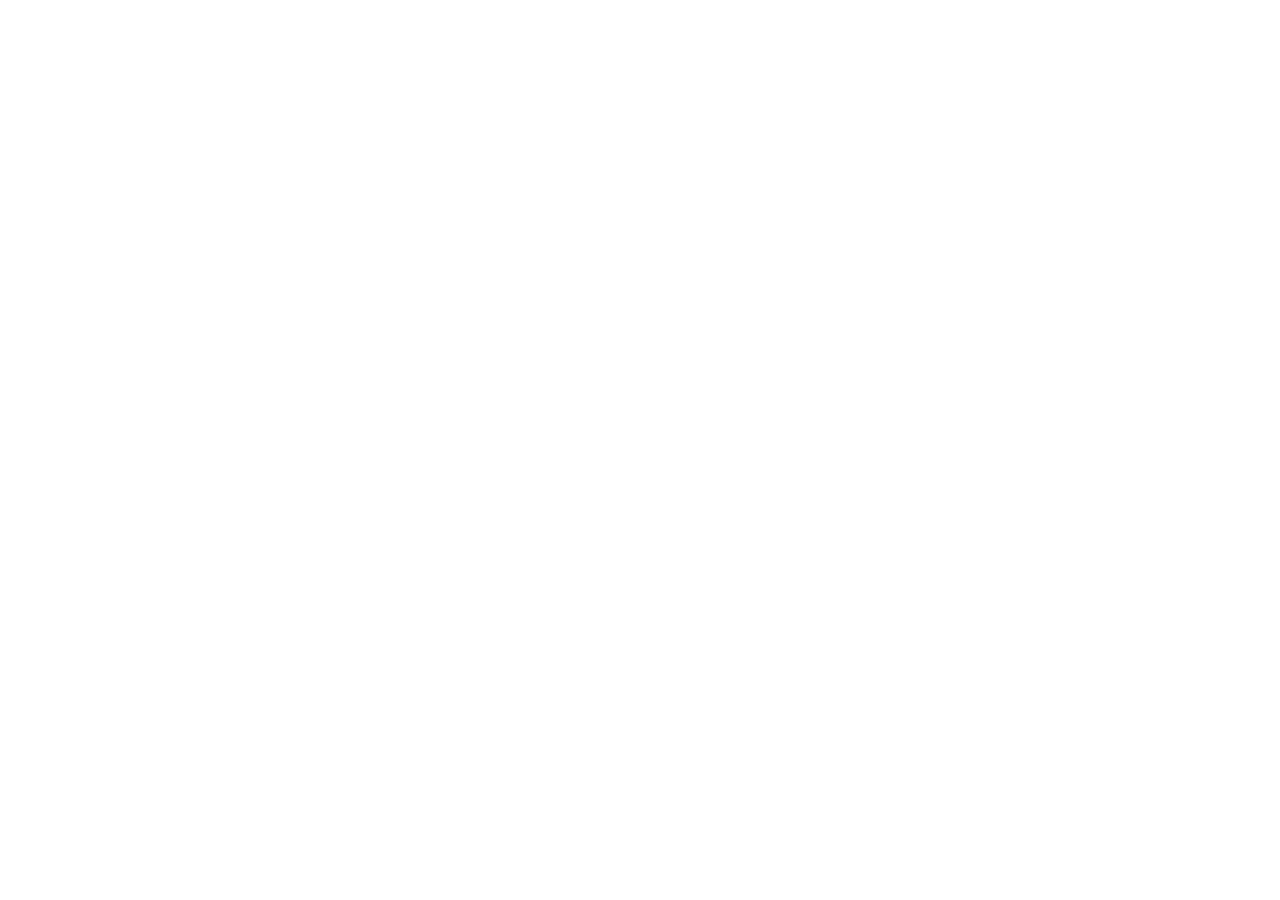
==== dashboard/index.html @ fe8c9833 "first dashboard draft" ====
<!DOCTYPE html>
<html lang="en">
<head>
    <meta charset="UTF-8">
    <meta name="viewport" content="width=device-width, initial-scale=1.0">
    <title>AtonStudio - Dashboard</title>
    	<!-- Main js entry -->
	<script type="text/javascript" src="../js/main.js"></script>
</head>
<body>
    
</body>
</html>
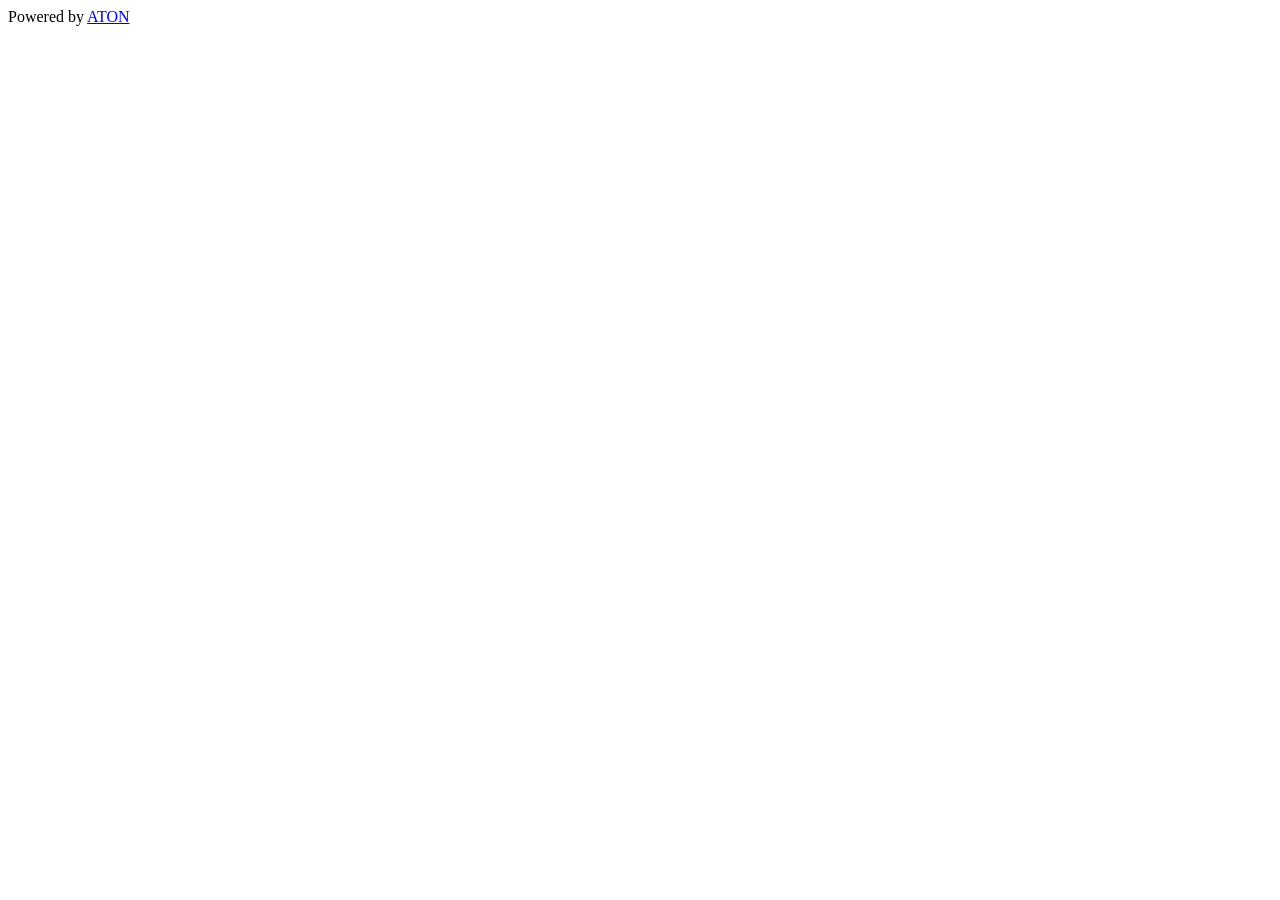
==== commit 5a89f737: "update UI bootstrap ui updates, refactoring, bug fixing" ====
--- a/dashboard/index.html
+++ b/dashboard/index.html
@@ -1,13 +1,74 @@
-<!DOCTYPE html>
+<!doctype html>
 <html lang="en">
+
 <head>
-    <meta charset="UTF-8">
-    <meta name="viewport" content="width=device-width, initial-scale=1.0">
-    <title>AtonStudio - Dashboard</title>
-    	<!-- Main js entry -->
-	<script type="text/javascript" src="../js/main.js"></script>
+    <meta charset="utf-8">
+    <meta name="viewport" content="width=device-width, initial-scale=1, maximum-scale=1, user-scalable=0" />
+    <meta name="apple-mobile-web-app-capable" content="yes">
+    <meta name="mobile-web-app-capable" content="yes">
+    <link rel="icon" href="appicon.png" sizes="512x512" type="image/png">
+
+    <!-- Add iOS meta tags and icons -->
+    <meta name="apple-mobile-web-app-capable" content="yes">
+    <meta name="apple-mobile-web-app-status-bar-style" content="black">
+    <meta name="apple-mobile-web-app-title" content="__APPTITLE__">
+    <link rel="apple-touch-icon" href="appicon.png">
+
+    <!-- OpenGraph tags -->
+    <meta property="og:title" content="__APPTITLE__" />
+    <meta property="og:description" content="__APPDESC__" />
+    <meta property="og:image" content="appicon.png" />
+	<meta property="og:image:secure_url" content="appicon.png" />
+	<meta property="og:image:type" content="image/png" />
+	<meta property="og:image:width" content="200" />
+	<meta property="og:image:height" content="200" />
+
+	<!-- PWA manifest -->
+	<link rel="manifest" href="../app.webmanifest">
+
+	<!-- Web-app ID -->
+	<meta name="aton:appid" content="app_template">
+
+	<meta name="title" content="__APPTITLE__">
+	<meta name="description" content="__APPDESC__">
+
+    <!-- Add meta theme-color -->
+    <meta name="theme-color" content="#000000" />
+
+    <title>atonstudio</title>
+    <!--ATON CSS--><link rel="stylesheet" type="text/css" href="/res/css/aton.css">
+
+    <!-- Vendors -->
+    <script type="text/javascript" src="/vendors/vendors.min.js"></script>
+    <script type="text/javascript" src="/dist/THREE.bundle.js"></script>
+    <script type="text/javascript" src="/dist/ATON.min.js"></script>
+
+	<!-- Main js entry -->
+	<script type="module" src="./main.js"></script>
+    <link rel="stylesheet" type="text/css" href="../atonstudio.css">
+
+    <!--CSS UI TOOLKIT-->
+    <link rel="stylesheet" type="text/css" href="../../uitoolkit/styles/style.css">
+
 </head>
-<body>
+
+<body oncontextmenu="return false;">
+
+    <!-- Top Toolbar 
+    <div id="idTopToolbar" class="atonToolbar atonToolbar-top-left"></div>-->
+
+	<!-- Bottom Toolbar 
+	<div id="idBottomToolbar" class="atonToolbar atonToolbar-bottom"></div>-->
+
+    <!-- Main Popup 
+    <div id="idPopup" class="atonPopupContainer" style="display:none;"></div>-->
+
+    <!-- Loader -->
+    <div id="idLoader" class="atonCenterLoader" style="display:none;"></div>
+
+    <!-- Powered by -->
+    <div id='idPoweredBy' class="atonToolbar atonToolbar-bottom poweredBy" >
+        Powered by <a href="https://osiris.itabc.cnr.it/aton/" target="_blank">ATON</a>
+    </div>
     
 </body>
-</html>
--- a/atonstudio.css
+++ b/atonstudio.css
@@ -0,0 +1,241 @@
+/*Dashboard
+===============================
+*/
+
+:root{
+    --top-bar-size: 60px;
+    --dash-side-menu-width: 15vw;
+    --dash-main-width: calc( 100vw -  var(--dash-side-menu-width));
+
+    --editor-inspector-width: 15vw;
+    --editor-panelMargin: var(--spacing-sm); /*???*/
+
+    --editor-leftSide-menu-width: 300px;
+    --editor-leftSide-menu-second-width: 400px;
+}
+
+/**/
+
+/*Main Container*/
+.dash_mainContainer{
+    overflow: hidden;
+    background-color: hotpink;
+    position: absolute;
+    top: 0;
+    left: 0;
+    margin: 0px;
+    width: 100vw;
+    height: 100vh;
+}
+
+/*topBar*/
+.dash_topBar{
+height: var(--top-bar-size);
+background-color: blue;
+}
+
+/*body*/
+.dash_body{
+    background-color: aquamarine;
+    height: calc(100vh - var(--top-bar-size) );
+    display: flex;
+}
+
+/*SideMenu*/
+.dash_sideMenu
+{
+    width: var(--dash-side-menu-width);
+    padding: var(--spacing-sm);
+    display: flex;
+    flex-direction: column;
+    gap: var(--spacing-sm);
+    overflow-y: hidden;
+}
+
+.WidgetMainPanel_Container
+{
+    display: flex;
+    flex-direction: column;
+   /* gap: var(--spacing-md);
+    padding: var(--spacing-sm);
+    border-radius: var( --border-radius-md);
+    width: 100%;
+    /*
+    background-color: var( --color-backgroundPanel);
+    color: var(--color-textPrimary);
+    */
+}
+
+.WidgetMainPanel_Container button
+{
+    /*
+    background-color: var(--color-white);
+    color: var(--color-textPrimary);*/
+}
+
+.fillContainer
+{
+   width: calc( 100% - var(--spacing-sm) )!important;
+   box-sizing: border-box; 
+}
+
+.WidgetMainPanel_Container button img{
+    background-color: var(--color-primary-dark);
+    padding: var(--spacing-sm);
+    border-radius: var( --border-radius-sm);
+   
+}
+
+.secondSideMenu{
+    position: absolute;
+    left: calc( 100% +  var(--spacing-sm) ) ; /* Places it directly to the right */
+    top: 0;      /* Aligns it to the top */
+    width: max-content;
+    max-width: var(--editor-leftSide-menu-second-width);
+
+    color: var(--bs-offcanvas-color);
+    background-color: var(--bs-offcanvas-bg);
+    background-clip: padding-box;
+    outline: 0;
+    transition: var(--bs-offcanvas-transition);
+}
+
+/*PageContainer*/
+.dash_mainPageContainer{
+    background-color: rgb(85, 85, 37);
+    width: var(--dash-main-width)
+}
+
+
+/*Page*/
+.dash_page{
+    background-color: brown;
+    display: flex;
+    flex-direction: column;
+    justify-content: space-between;
+    height: 100%;
+}
+
+.dash_pageHeader{
+    background-color: blueviolet;
+    padding: var(--spacing-md);
+    text-align: center;
+}
+
+.dash_pageBody{
+    background-color: darksalmon;
+    padding: var(--spacing-md);
+    flex-grow: 1;
+    overflow-y:auto;
+}
+
+.dash_pageFooter{
+    background-color:darkgoldenrod;
+    padding: var(--spacing-md);
+}
+
+/*Dash list*/
+
+.dash_listContainer{
+    background-color:peru;
+}
+
+.dash_listContainer .listItem_container{
+    margin: var(--spacing-sm);
+    margin-left:0px;
+    margin-right:0px;
+}
+
+
+/*3D Editor*/
+.editorContainer_dash_topBar{
+    position:absolute;
+    top: 0px;
+    width: 100%;
+}
+
+/*OLD*/
+.editorContainer_dash_sideMenu{
+    top: calc( var(--top-bar-size) + var(--editor-panelMargin));
+    position:absolute;
+    left: var(--editor-panelMargin);
+    width: var(--dash-side-menu-width);
+}
+
+
+.editorContainer_inspector{
+    top: calc( var(--top-bar-size) + var(--editor-panelMargin));
+    position:absolute;
+    right: var(--editor-panelMargin);
+}
+
+
+.editor_inspector 
+{
+    /*
+    width: var(--dash-side-menu-width);
+    padding: var(--spacing-sm);
+    display: flex;
+    flex-direction: column;
+    gap: var(--spacing-sm);
+    overflow-y: hidden;
+    */
+}
+
+
+.editor_inspector button
+{
+/*    width: 100%!important;*/
+}
+
+.editor_inspector input[type="number"]
+{
+   border-color:transparent;
+   height: auto;
+   color: black;
+}
+
+
+fieldset{
+    /*
+    border: none;
+    background-color: var(--color-gray-light);
+    border-radius: var( --border-radius-md);
+    padding: var(--spacing-sm); 
+    */
+}
+  
+
+legend{
+    /*
+padding-left: var(--spacing-sm);
+padding-right: var(--spacing-sm);
+margin-top: 0.3rem;
+*/
+}
+
+
+.editorContainer_centerToolbox{
+    position: absolute;
+    top: var(--top-bar-size);
+    left: 50%;
+    transform: translate(-50%,0%);
+}
+
+
+/*Bootstrap custom styles*/
+/**********************************************/
+
+.custom-offcanvas-start{
+    margin-top: calc( var(--top-bar-size) + var(--spacing-sm) );
+    margin-left: var(--spacing-sm);
+    max-width: var( --editor-leftSide-menu-width )!important;
+    height: min-content;
+}
+
+.custom-offcanvas-end{
+    margin-top: calc( var(--top-bar-size) + var(--spacing-sm) );
+    margin-right: var(--spacing-sm);
+    max-width: var( --editor-leftSide-menu-width )!important;
+    height: min-content;
+}
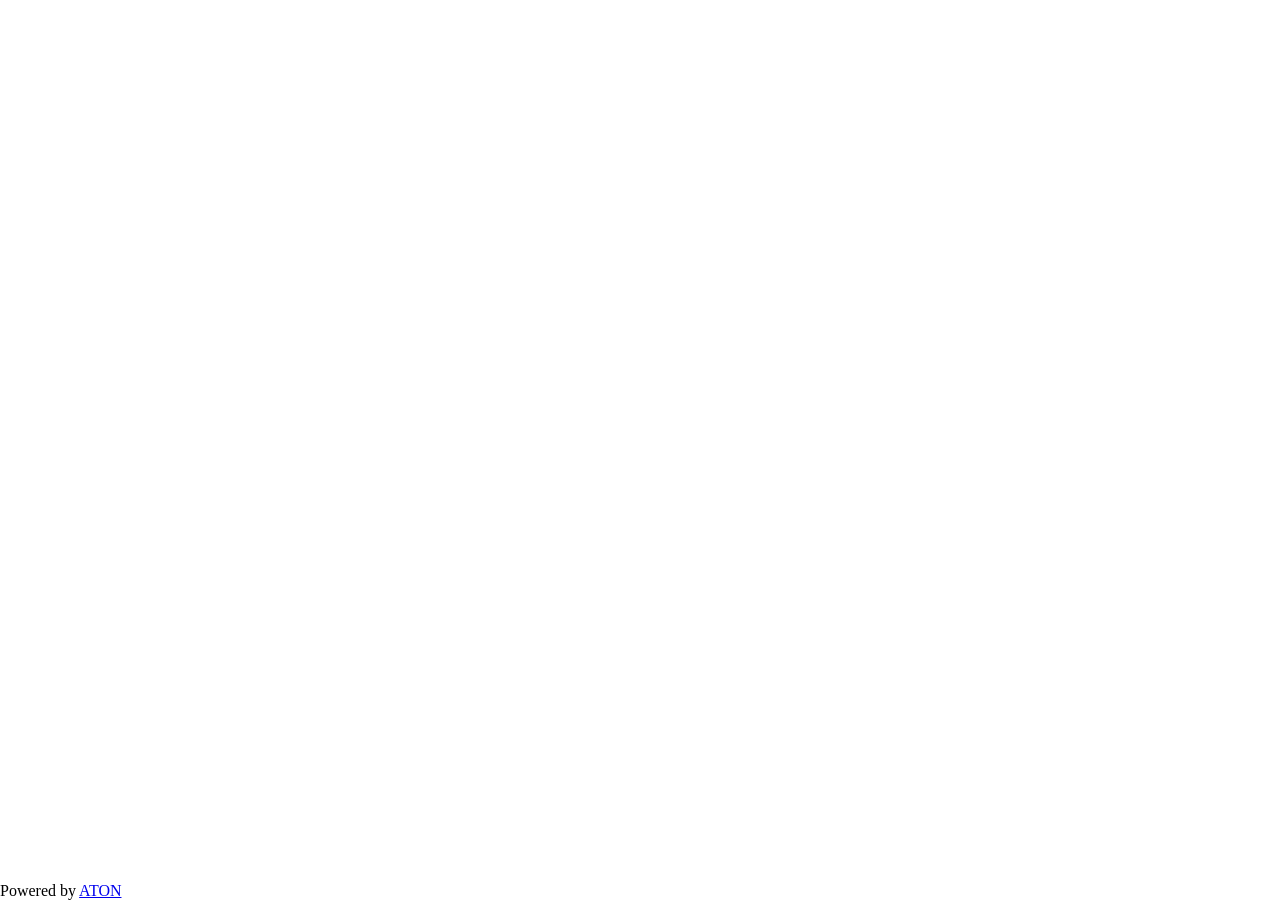
==== commit aa1ba4c4: "Embed the UI toolkit in AtonStudio AtonStudio no longer loads anything from wapps/uitoolkit: the too" ====
--- a/dashboard/index.html
+++ b/dashboard/index.html
@@ -27,7 +27,7 @@
 	<link rel="manifest" href="../app.webmanifest">
 
 	<!-- Web-app ID -->
-	<meta name="aton:appid" content="app_template">
+	<meta name="aton:appid" content="atonStudio">
 
 	<meta name="title" content="__APPTITLE__">
 	<meta name="description" content="__APPDESC__">
@@ -36,19 +36,23 @@
     <meta name="theme-color" content="#000000" />
 
     <title>atonstudio</title>
-    <!--ATON CSS--><link rel="stylesheet" type="text/css" href="/res/css/aton.css">
+    
+    <link rel="stylesheet" type="text/css" href="/vendors/bootstrap/css/bootstrap.min.css">
+    <!--ATON CSS <link rel="stylesheet" type="text/css" href="/res/css/aton.css">-->
+    
+    <link rel="stylesheet" type="text/css" href="/res/css/main.css">
+    
+    <link rel="stylesheet" type="text/css" href="../atonstudio.css">
+    <link rel="stylesheet" type="text/css" href="../src/css/uitoolkit.css">
 
-    <!-- Vendors -->
     <script type="text/javascript" src="/vendors/vendors.min.js"></script>
+    <script type="text/javascript" src="/vendors/bootstrap/js/bootstrap.bundle.min.js"></script>
+
     <script type="text/javascript" src="/dist/THREE.bundle.js"></script>
     <script type="text/javascript" src="/dist/ATON.min.js"></script>
 
 	<!-- Main js entry -->
 	<script type="module" src="./main.js"></script>
-    <link rel="stylesheet" type="text/css" href="../atonstudio.css">
-
-    <!--CSS UI TOOLKIT-->
-    <link rel="stylesheet" type="text/css" href="../../uitoolkit/styles/style.css">
 
 </head>
 
--- a/atonstudio.css
+++ b/atonstudio.css
@@ -2,61 +2,86 @@
 ===============================
 */
 
-:root{
-    --top-bar-size: 60px;
-    --dash-side-menu-width: 15vw;
-    --dash-main-width: calc( 100vw -  var(--dash-side-menu-width));
-
-    --editor-inspector-width: 15vw;
-    --editor-panelMargin: var(--spacing-sm); /*???*/
-
-    --editor-leftSide-menu-width: 300px;
-    --editor-leftSide-menu-second-width: 400px;
+:root {
+  --top-bar-size: 60px;
+  --dash-side-menu-width: 15vw;
+  --dash-main-width: calc(100vw - var(--dash-side-menu-width));
+
+  --editor-inspector-width: 15vw;
+  --editor-panelMargin: var(--spacing-sm); /*???*/
+
+  --editor-leftSide-menu-width: 300px;
+  --editor-leftSide-menu-second-width: 400px;
 }
 
 /**/
 
+.dark_bg {
+  background-color: rgba(var(--bs-body-bg-rgb), 0.9) !important;
+
+  -webkit-backdrop-filter: blur(var(--aton-blur-radius));
+  backdrop-filter: blur(var(--aton-blur-radius));
+}
+
+
+#IDeditor_gizmoToolbox button{
+  justify-content: center;
+}
+
+/*SITEM*/
+.customModal {
+  height: 730px;
+}
+
 /*Main Container*/
-.dash_mainContainer{
-    overflow: hidden;
-    background-color: hotpink;
-    position: absolute;
-    top: 0;
-    left: 0;
-    margin: 0px;
-    width: 100vw;
-    height: 100vh;
+.dash_mainContainer {
+  overflow: hidden;
+  /*background-color: hotpink;*/
+  position: absolute;
+  top: 0;
+  left: 0;
+  margin: 0px;
+  width: 100vw;
+  height: 100vh;
 }
 
 /*topBar*/
-.dash_topBar{
-height: var(--top-bar-size);
-background-color: blue;
+.dash_topBar {
+  height: var(--top-bar-size);
+  background: #2c2c2c;
+  border-right-style: solid;
+}
+
+.dash_topNavTitle {
+  /*Temporary style for top nav title*/
+
+  padding: 15px;
 }
 
 /*body*/
-.dash_body{
-    background-color: aquamarine;
-    height: calc(100vh - var(--top-bar-size) );
-    display: flex;
+.dash_body {
+  /* background-color: aquamarine;*/
+  height: calc(100vh - var(--top-bar-size));
+  display: flex;
 }
 
 /*SideMenu*/
-.dash_sideMenu
-{
-    width: var(--dash-side-menu-width);
-    padding: var(--spacing-sm);
-    display: flex;
-    flex-direction: column;
-    gap: var(--spacing-sm);
-    overflow-y: hidden;
-}
-
-.WidgetMainPanel_Container
-{
-    display: flex;
-    flex-direction: column;
-   /* gap: var(--spacing-md);
+.dash_sideMenu {
+  width: var(--dash-side-menu-width);
+  padding: var(--spacing-sm);
+  display: flex;
+  flex-direction: column;
+  gap: var(--spacing-sm);
+  overflow-y: hidden;
+
+  background: #2c2c2c;
+  border-right-style: solid;
+}
+
+.WidgetMainPanel_Container {
+  display: flex;
+  flex-direction: column;
+  /* gap: var(--spacing-md);
     padding: var(--spacing-sm);
     border-radius: var( --border-radius-md);
     width: 100%;
@@ -66,113 +91,134 @@
     */
 }
 
-.WidgetMainPanel_Container button
-{
-    /*
+.WidgetMainPanel_Container button {
+  /*
     background-color: var(--color-white);
     color: var(--color-textPrimary);*/
 }
 
-.fillContainer
-{
-   width: calc( 100% - var(--spacing-sm) )!important;
-   box-sizing: border-box; 
-}
-
-.WidgetMainPanel_Container button img{
+.fillContainer {
+  /*   width: calc( 100% - var(--spacing-sm) )!important;
+   width:100%!important;*/
+  width: auto !important;
+  box-sizing: border-box;
+}
+
+.WidgetMainPanel_Container button img {
+  /*
     background-color: var(--color-primary-dark);
     padding: var(--spacing-sm);
     border-radius: var( --border-radius-sm);
-   
-}
-
-.secondSideMenu{
-    position: absolute;
-    left: calc( 100% +  var(--spacing-sm) ) ; /* Places it directly to the right */
-    top: 0;      /* Aligns it to the top */
-    width: max-content;
-    max-width: var(--editor-leftSide-menu-second-width);
-
-    color: var(--bs-offcanvas-color);
-    background-color: var(--bs-offcanvas-bg);
-    background-clip: padding-box;
-    outline: 0;
-    transition: var(--bs-offcanvas-transition);
+    */
+}
+
+.secondSideMenu {
+  position: absolute;
+  left: calc(100% + var(--spacing-sm)); /* Places it directly to the right */
+  top: 0; /* Aligns it to the top */
+  width: max-content;
+  max-width: var(--editor-leftSide-menu-second-width);
+
+  color: var(--bs-offcanvas-color);
+  /*    background-color: var(--bs-offcanvas-bg);*/
+  background-clip: padding-box;
+  outline: 0;
+  transition: var(--bs-offcanvas-transition);
 }
 
 /*PageContainer*/
-.dash_mainPageContainer{
-    background-color: rgb(85, 85, 37);
-    width: var(--dash-main-width)
-}
-
+.dash_mainPageContainer {
+  /*background-color: rgb(85, 85, 37);*/
+  width: var(--dash-main-width);
+}
 
 /*Page*/
-.dash_page{
-    background-color: brown;
-    display: flex;
-    flex-direction: column;
-    justify-content: space-between;
-    height: 100%;
-}
-
-.dash_pageHeader{
-    background-color: blueviolet;
-    padding: var(--spacing-md);
-    text-align: center;
-}
-
-.dash_pageBody{
-    background-color: darksalmon;
-    padding: var(--spacing-md);
-    flex-grow: 1;
-    overflow-y:auto;
-}
-
-.dash_pageFooter{
-    background-color:darkgoldenrod;
-    padding: var(--spacing-md);
+.dash_page {
+  /*background-color: brown;*/
+  display: flex;
+  flex-direction: column;
+  justify-content: space-between;
+  height: 100%;
+}
+
+.dash_pageHeader {
+  /* background-color: blueviolet;*/
+  padding: var(--spacing-md);
+  text-align: center;
+}
+
+.dash_pageBody {
+  /* background-color: darksalmon;*/
+  padding: var(--spacing-md);
+  flex-grow: 1;
+  overflow-y: auto;
+}
+
+.dash_pageFooter {
+  /* background-color:darkgoldenrod;*/
+  padding: var(--spacing-md);
 }
 
 /*Dash list*/
 
-.dash_listContainer{
-    background-color:peru;
-}
-
-.dash_listContainer .listItem_container{
-    margin: var(--spacing-sm);
-    margin-left:0px;
-    margin-right:0px;
-}
-
-
-/*3D Editor*/
-.editorContainer_dash_topBar{
-    position:absolute;
-    top: 0px;
-    width: 100%;
+.dash_listContainer {
+  /*background-color:peru;*/
+}
+
+.dash_listContainer .listItem_container {
+  margin: var(--spacing-sm);
+  margin-left: 0px;
+  margin-right: 0px;
+}
+
+/*3D Editor
+////////////////////////////////////////////////////////////////////////////////////////////////*/
+
+.currentlyActive_ItemBtn {
+  background-color: rgb(255, 255, 255);
+  color: black;
+}
+
+.Inspector_activeBtn {
+  background-color: rgb(255, 255, 255);
+  color: black;
+}
+
+.editorContainer_dash_topBar {
+  position: absolute;
+  top: 0px;
+  width: 100%;
+}
+
+/*SideMenu Btn*/
+.toggleBtnOffCanvas {
+  background-color: var(--bs-body-bg);
+  top: calc(var(--top-bar-size) + var(--editor-panelMargin));
+  left: var(--editor-panelMargin);
+}
+
+.toggleBtnOffCanvas img {
+  width: 30px;
+  height: 30px;
+  margin: 0px;
 }
 
 /*OLD*/
-.editorContainer_dash_sideMenu{
-    top: calc( var(--top-bar-size) + var(--editor-panelMargin));
-    position:absolute;
-    left: var(--editor-panelMargin);
-    width: var(--dash-side-menu-width);
-}
-
-
-.editorContainer_inspector{
-    top: calc( var(--top-bar-size) + var(--editor-panelMargin));
-    position:absolute;
-    right: var(--editor-panelMargin);
-}
-
-
-.editor_inspector 
-{
-    /*
+.editorContainer_dash_sideMenu {
+  top: calc(var(--top-bar-size) + var(--editor-panelMargin));
+  position: absolute;
+  left: var(--editor-panelMargin);
+  width: var(--dash-side-menu-width);
+}
+
+.editorContainer_inspector {
+  top: calc(var(--top-bar-size) + var(--editor-panelMargin));
+  position: absolute;
+  right: var(--editor-panelMargin);
+}
+
+.editor_inspector {
+  /*
     width: var(--dash-side-menu-width);
     padding: var(--spacing-sm);
     display: flex;
@@ -182,60 +228,132 @@
     */
 }
 
-
-.editor_inspector button
-{
-/*    width: 100%!important;*/
-}
-
-.editor_inspector input[type="number"]
-{
-   border-color:transparent;
-   height: auto;
-   color: black;
-}
-
-
-fieldset{
-    /*
+.editor_inspector button {
+  /*    width: 100%!important;*/
+}
+
+.editor_inspector input /*[type="number"]*/ {
+  /*border-color:transparent;*/
+  height: auto;
+  /*color: black;*/
+}
+
+.inspector_Block {
+  border-bottom: #7d7d7d;
+  border-bottom-width: 1px;
+  border-bottom-style: solid;
+  margin-bottom: 12px;
+}
+
+fieldset {
+  /*
     border: none;
     background-color: var(--color-gray-light);
     border-radius: var( --border-radius-md);
     padding: var(--spacing-sm); 
     */
 }
-  
-
-legend{
-    /*
+
+legend {
+  /*
 padding-left: var(--spacing-sm);
 padding-right: var(--spacing-sm);
 margin-top: 0.3rem;
 */
 }
 
-
-.editorContainer_centerToolbox{
-    position: absolute;
-    top: var(--top-bar-size);
-    left: 50%;
-    transform: translate(-50%,0%);
-}
-
+.editorContainer_centerToolbox {
+  position: absolute;
+  top: 0px;
+  margin-top: calc(var(--top-bar-size) + var(--spacing-sm));
+  left: 50%;
+  transform: translate(-50%, 0%);
+}
 
 /*Bootstrap custom styles*/
 /**********************************************/
 
-.custom-offcanvas-start{
-    margin-top: calc( var(--top-bar-size) + var(--spacing-sm) );
-    margin-left: var(--spacing-sm);
-    max-width: var( --editor-leftSide-menu-width )!important;
-    height: min-content;
-}
-
-.custom-offcanvas-end{
-    margin-top: calc( var(--top-bar-size) + var(--spacing-sm) );
-    margin-right: var(--spacing-sm);
-    max-width: var( --editor-leftSide-menu-width )!important;
-    height: min-content;
-}+.custom-offcanvas-start {
+  margin-top: calc(var(--top-bar-size) + var(--spacing-sm));
+  margin-left: var(--spacing-sm);
+  max-width: var(--editor-leftSide-menu-width) !important;
+  max-height: 91vh;
+  /*overflow-y: auto;
+  overflow-x: visible; overflow break second menu*/
+  height: min-content;
+}
+
+.custom-offcanvas-end {
+  margin-top: calc(var(--top-bar-size) + var(--spacing-sm));
+  margin-right: var(--spacing-sm);
+  max-width: var(--editor-leftSide-menu-width) !important;
+  max-height: 91vh;
+  overflow-y: auto;
+  height: min-content;
+}
+
+/*FIX ATON:*/
+
+.aton-btn {
+  height: auto;
+}
+
+.atonPopupLabelContainer {
+  position: fixed;
+  z-index: 10;
+
+  text-align: center;
+
+  display: inline-block;
+  width: 100%;
+  height: 100%;
+
+  margin: 0px;
+  padding: 0px;
+
+  pointer-events: none;
+}
+
+.atonPopupLabel {
+  display: inline-block;
+
+  text-align: center;
+  font-size: larger;
+  vertical-align: middle;
+
+  background-color: rgba(0, 0, 0, 0.5);
+  border-radius: 10px;
+
+  box-shadow: 0px 0px 10px rgba(0, 0, 0, 0.5);
+
+  /*backdrop-filter: blur(6px);*/
+
+  padding: 12px;
+  margin: 0px;
+
+  /*  height: 30px;
+    min-width: 60px;*/
+
+  /*transform-origin: top;*/
+}
+
+/*GALLERY MODELS*/
+.cardsFlexContainer {
+  display: flex;
+  flex-wrap: wrap;
+  align-content: center;
+  justify-content: center;
+  align-items: flex-start;
+  gap: 1rem;
+}
+
+.modelCard {
+  cursor: pointer;
+}
+
+.centerCropped {
+  width: 100%;
+  background-position: center center;
+  background-repeat: no-repeat;
+  background-size: cover;
+}
--- a/src/css/uitoolkit.css
+++ b/src/css/uitoolkit.css
@@ -0,0 +1,1428 @@
+/*-----GLOBALS-----*/
+
+
+@font-face {
+  font-family: 'OpenSans Regular';
+  src: url(../fonts/OpenSans/OpenSans-Regular.ttf);
+ /* unicode-range: U+0000-00FF, U+0131, U+0152-0153, U+02BB-02BC, U+02C6, U+02DA, U+02DC, U+2000-206F, U+2074, U+20AC, U+2122, U+2191, U+2193, U+2212, U+2215, U+FEFF, U+FFFD;*/
+}
+
+@font-face {
+  font-family: 'OpenSans Bold';
+  src: url(../fonts/OpenSans/OpenSans-Bold.ttf);
+}
+
+@font-face {
+  font-family: 'OpenSans ExtraBold';
+  src: url(../fonts/OpenSans/OpenSans-ExtraBold.ttf);
+}
+
+  :root {
+  
+  /*Colors*/
+  --color-primary:  #0000004d; /*used*/
+  --color-primary-light: #66b2ff;  /*used*/
+  --color-primary-dark:  #000000ad; /*used*/
+  --color-secondary: #6c757d;
+  --color-secondary-light: #D9D9D9;
+  --color-secondary-dark: #494f54;
+  --color-success: #28a745;
+  --color-danger: #dc3545;
+  --color-warning: #ffc107;
+  --color-info: #17a2b8;
+  --color-light: #f8f9fa;
+  --color-dark: #343a40;
+  --color-white: #ffffff;
+  --color-black: #000000;
+  --color-gray-light: #e9ecef;
+  --color-gray-dark: #495057;
+  --color-background: #f0f2f5;
+  --color-text: #212529;
+  --color-text-muted: #6c757d;
+
+  --color-textPrimary:  #000000ee;
+  --color-backgroundPanel: #f8f9fa;  /*used*/
+
+/*Typography*/
+
+--font-family-base: 'OpenSans Regular';
+  --font-size-base: 16px;
+  --font-size-small: 0.875rem;
+  --font-size-medium: 1rem;
+  --font-size-large: 1.25rem;
+  --font-weight-normal: 400;
+  --font-weight-bold: 700;
+  --line-height-base: 1.5;
+  --line-height-heading: 1.2;
+  --letter-spacing-normal: normal;
+  --letter-spacing-wide: 0.05em;
+  --letter-spacing-tight: -0.05em;
+
+/* Icons Sizes */
+  --icon-size-xs: 16px;
+  --icon-size-sm: 24px;
+  --icon-size-md: 32px;
+  --icon-size-lg: 48px;
+  --icon-size-xl: 64px;  
+
+  /*Images Sizes*/  /*TO ADD MEDIA QUERY*/
+  --image-size-xs: 32px;
+  --image-size-sm: 64px;
+  --image-size-md: 128px;
+  --image-size-lg: 256px;
+  --image-size-xl: 512px;
+
+/*Spacing*/
+  --spacing-xs: 0.25rem;
+  --spacing-sm: 0.5rem;
+  --spacing-md: 1rem;
+  --spacing-lg: 1.5rem;
+  --spacing-xl: 2rem;
+
+/*Borders*/
+  --border-width: 1px;
+  --border-style: solid;
+  --border-radius-sm: 0.2rem;
+  --border-radius-md: 0.3rem;
+  --border-radius-lg: 0.4rem;
+  --border-radius-circle: 50%;
+  --border-color: var(--color-gray-dark);
+
+/*Blur*/
+--blur:10px;
+  
+/*Shadows*/
+  --shadow-xs: 0 1px 2px rgba(0, 0, 0, 0.1);
+  --shadow-sm: 0 2px 4px rgba(0, 0, 0, 0.1);
+  --shadow-md: 0 4px 8px rgba(0, 0, 0, 0.1);
+  --shadow-lg: 0 8px 16px rgba(0, 0, 0, 0.1);
+  --shadow-xl: 0 16px 32px rgba(0, 0, 0, 0.1);
+
+/*Z-index*/
+  --z-index-dropdown: 1000;
+  --z-index-sticky: 1020;
+  --z-index-fixed: 1030;
+  --z-index-modal-backdrop: 1040;
+  --z-index-modal: 1050;
+  --z-index-popover: 1060;
+  --z-index-tooltip: 1070;
+
+/*Transitions*/
+  --transition-duration-fast: 0.1s;
+  --transition-timing-function: ease-in-out;
+
+/*Components*/
+
+ /*Card Sizes*/
+ --card-width-sm: 20vw;
+ --card-width-md: 40vw;
+ --card-width-lg: 50vw;
+
+ --card-height-sm: 30vh;
+ --card-height-md: 50vh;
+ --card-height-lg: 60vh;
+}
+
+/*styles
+=========================*/
+
+/*border radius:*/
+.rounded-sm {border-radius: var( --border-radius-sm);}
+.rounded-md {border-radius: var( --border-radius-md);}
+.rounded-lg {border-radius: var( --border-radius-lg);}
+
+
+/*Animations*/
+@keyframes loader {
+  from {
+    -ms-transform: rotate(0deg);
+    -moz-transform: rotate(0deg);
+    -webkit-transform: rotate(0deg);
+    -o-transform: rotate(0deg);
+    transform: translate(-50%,-50%) rotate(0deg);
+  }
+  to {
+    -ms-transform: rotate(360deg);
+    -moz-transform: rotate(360deg);
+    -webkit-transform: rotate(360deg);
+    -o-transform: rotate(360deg);
+    transform: translate(-50%,-50%) rotate(360deg);
+  }
+}
+
+@keyframes dialogAnim_zoom_centered {
+  0% {
+      transform: translate(0%,-50%) scale(0.8);
+      }
+  100% {
+      transform:  translate(0%,-50%) scale(1.0);
+      }
+}
+
+
+@media screen and (max-width: 576px) /*Extra small*/
+{
+  .atonContainer{width: 100%;}
+}
+
+@media screen and (min-width: 576px) /*Small*/
+{
+  .atonContainer{width: 540px;}
+}
+
+@media screen and (min-width: 768px) /*Medium*/ 
+{
+  .atonContainer{width: 720px;}
+}
+
+@media screen and (min-width: 992px) /*Large*/
+{
+  .atonContainer{width: 960px;}
+}
+
+@media screen and (min-width: 1200px) /*X-Large*/
+{
+  .atonContainer{width: 1140px;}
+}
+
+@media screen and (min-width: 1400px) /*XX-Large*/
+{
+  .atonContainer{width: 1320px;}
+}
+
+
+
+@media screen and (max-width: 600px) {
+/*  .topnav .navItem:not(:first-child) {display: none;}  FIRST CHILD WILL REMAIN*/ 
+.topnav .navItem {display: none;}
+  .topnav .icon {
+    float: right;
+    display: block;
+    
+  }
+}
+
+@media screen and (max-width: 600px) {
+  /*.topnav.responsive 
+  {
+  position: relative;
+  }*/
+  .topnav.responsive .icon {
+    position: absolute;
+    right: 0;
+    top: 0;
+  }
+  .topnav.responsive .navItem {
+    float: none;
+    display: block;
+    text-align: left;
+  }
+}
+
+body { /*edited from ATON.css*/
+
+  /*
+  margin: 0px;
+  padding: 0px;
+  border: none;
+
+  width: 100%;
+  height: 100%;
+
+  overflow: hidden;
+
+  color: #FFF;
+
+
+
+  font-family: var(--font-family-base);
+
+  touch-action: none;
+  -webkit-user-drag: none;
+  -webkit-tap-highlight-color: rgba(0, 0, 0, 0);
+
+  scrollbar-width: thin;
+  scrollbar-color: #FFF #333;
+  */
+}
+
+
+canvas {
+  /*
+  display: block;
+
+  height: 100%;
+  width: 100%;
+
+  margin: 0px;
+  padding: 0px;
+
+  border: none;
+  outline: none;
+
+  -moz-user-select: none;
+  -khtml-user-select: none;
+  -webkit-user-select: none;
+  -o-user-select: none;
+  user-select: none;
+
+  cursor: move;
+  cursor: grab;
+  cursor: -moz-grab;
+  cursor: -webkit-grab;
+  */
+}
+
+canvas:active {
+  cursor: grabbing;
+  cursor: -moz-grabbing;
+  cursor: -webkit-grabbing;
+}
+
+/* Spinner/Loader */
+.atonCenterLoader {
+  position: fixed;
+  z-index: 10;
+
+  display:inline-block;
+  width: 100px;
+  height: 100px;
+
+  top: 50%;
+  left: 50%;
+  /*transform: translate(-50%,-50%);*/
+
+  pointer-events: none;
+
+  animation: loader 2s linear infinite;
+}
+
+/*
+    Scrollbars
+==========================*/
+*::-webkit-scrollbar {
+  width: 6px;
+  height: 6px;
+}
+*::-webkit-scrollbar-track {
+  background-color: rgba(0, 0, 0, 0.2);
+  border-left: 0px solid #000;
+  border-radius: 4px;
+}
+*::-webkit-scrollbar-thumb {
+  background-color: #FFF;
+  border-radius: 4px;
+  box-shadow: 0px 0px 2px black;
+}
+*::-webkit-scrollbar-thumb:hover {
+  background-color: #FFF;
+  box-shadow: 0px 0px 4px rgba(255,255,255, 0.9);
+}
+
+
+.hidden{
+  display: none;
+}
+
+
+.atonDefaultBody {
+  background-color: #BBB;
+  color: #FFF;
+
+  font-family: var(--font-family-base);
+
+  background-image: url("../bg.jpg");
+
+  background-position: top;
+  background-repeat: no-repeat;
+  /*background-size: cover;*/
+  background-size: auto;
+
+  overflow-y: auto;
+/*
+  -moz-user-select: none;
+  -khtml-user-select: none;
+  -webkit-user-select: none;
+  -o-user-select: none;
+  user-select: none;
+*/
+  touch-action: auto;
+  -webkit-user-drag: auto;
+
+  text-align: center;
+}
+
+
+/*ATON BUTTON STATES*/
+.atonBTN /*ATON OVERRIDED*/
+{
+
+  outline: none;
+  /*ADDED*/
+  width: fit-content;
+  height: fit-content!important;
+
+  /* line-height: 35px;*/
+
+  background-color: var(--color-primary);
+  color: var(--color-white);
+  border: var(--border-width) solid transparent;
+  border-radius: var(--border-radius-md);
+  padding: var(--spacing-sm) var(--spacing-sm);
+  box-shadow: var(--shadow-sm);
+  transition: var(--transition-duration-fast) var(--transition-timing-function);
+
+}
+
+.atonBTN:hover {
+  background-color: var(--color-primary-dark);
+  box-shadow: none;/*ATON OVVERRIDE*/
+  cursor: pointer;
+  color: var(--color-white);
+}
+
+.atonBTN:active {
+  background-color: var(--color-primary-dark);
+}
+
+.atonBTN:focus {
+  outline: 2px solid var(--color-primary-dark);
+}
+
+.atonBTN:disabled {
+  background-color: var(--color-gray-light);
+  border-color: var(--color-gray-light);
+  cursor: not-allowed;
+  color: var(--color-primary-dark);
+}
+
+.atonBTN.loading {
+  position: relative;
+  pointer-events: none;
+}
+
+.atonBTN.loading::after {
+  content: '';
+  position: absolute;
+  top: 50%;
+  left: 50%;
+  width: 1rem;
+  height: 1rem;
+  border: 2px solid var(--color-white);
+  border-top: 2px solid var(--color-primary-dark);
+  border-radius: 50%;
+  animation: spin 1s linear infinite;
+  transform: translate(-50%, -50%);
+}
+
+
+.atonBTN.small{
+  padding:0px;
+}
+
+.atonBTN.small img{
+  padding:0px;
+  width: 30px;
+  height: 30px;
+}
+
+
+
+@keyframes spin {
+  0% {
+    transform: translate(-50%, -50%) rotate(0deg);
+  }
+  100% {
+    transform: translate(-50%, -50%) rotate(360deg);
+  }
+}
+
+.selected{
+  background-color: #4272f6;
+}
+
+.atonBTN img { /*ATON OVERRIDED*/
+  height: var(--icon-size-md);
+  width: var(--icon-size-md);
+}
+
+
+.debugUI
+{
+  border-style: solid;
+  background-color: rgba(173, 216, 230, 0.552);
+  color: black;
+}
+
+
+/*
+.default_state_button_style_true
+{
+  background-color: aquamarine;
+  color: black;
+  border-color: black;
+  border-style: solid;
+}
+*/
+
+
+.blurredUI
+{
+    backdrop-filter: blur(var(--blur));
+} 
+
+/*Icon (img or input) and Text Btn orientation*/
+.topOriented
+{
+    display: block;
+    text-align: -webkit-center;
+}
+
+.bottomOriented
+{
+   display: flex;
+   flex-direction: column-reverse;
+   width: fit-content;
+   align-items: center;
+}
+
+.leftOriented
+{
+    display: flex;
+    width: fit-content;
+    align-items: center;
+    gap: 10px;
+    text-align: left;
+}
+
+.rightOriented
+{
+    display: flex;
+    flex-direction: row-reverse;
+    width: fit-content;
+    align-items: center;
+    gap: 10px;
+}
+
+.topOriented input, /*Input, but all elements*/
+.bottomOriented input {
+  display: block;
+}
+
+
+
+/*Btn Group*/
+.atonBtnGroup
+{
+    background-color: transparent;
+    border-style: solid;
+    border-color: rgba(0, 0, 0, 0.6);
+    width: fit-content;
+    height: fit-content;
+    padding: 5px;
+    border-radius: 10px;
+}
+
+.atonImgContainer{
+  width: var(--imageContainer-size);
+  height: var(--imageContainer-size);
+  overflow: hidden;
+ /* position: relative;*/
+}
+
+
+.img-xs {
+  --imageContainer-size: var(--image-size-xs);
+}
+
+.img-sm {
+  --imageContainer-size: var(--image-size-sm);
+}
+
+.img-md {
+  --imageContainer-size: var(--image-size-md);
+}
+
+.img-lg {
+  --imageContainer-size: var(--image-size-lg);
+}
+
+.img-xl {
+  --imageContainer-size: var(--image-size-xl);
+}
+
+
+/*SUMMARY  https://codepen.io/CSSDevandUX/pen/bGpRQRV*/ 
+
+summary
+{
+    padding: 5px;
+}
+
+details.styled {
+  /*  padding: 1em;
+	border: 1px solid #121212;*/
+	/*border-radius:4px;*/
+/*	margin-bottom: 1em;*/
+	transition: all 0.4s;
+
+  max-height: 80vh;
+
+  margin: 5px;
+  margin-left: 8px;
+  margin-top: 0px;
+  
+  padding:0px;
+  /* border-left-style: solid;
+  border-left-color: white;
+  border-width: thin;*/
+
+   
+}
+
+details[open].styled {
+
+	/*max-height: 500px;*/
+  
+}
+
+details.styled summary {
+	outline: none;
+	cursor: pointer;
+}
+
+details[open].styled summary {
+	/*padding-bottom: 10px;*/
+}
+
+.summaryContent
+{
+    margin-left: 10px;
+}
+
+.summaryContainer{
+    width: fit-content;   
+    height: fit-content;
+    /*
+    border-left-style: solid;
+    border-left-color: white;
+*/
+    background-color: rgba(0, 0, 0, 0.3);
+    /*padding: 5px;*/
+    border-radius: 10px;
+    margin: 0.5vh;
+}
+
+
+/*TopMenu https://www.w3schools.com/howto/howto_js_topnav_responsive.asp*/
+
+  .topnav {
+    overflow: hidden;
+    background-color: rgba(51, 51, 51, 0.5);
+    width: 100%;
+    position: absolute;
+    top: 0px;
+    left: 0px;
+  }
+  
+  .topnav .navItem {
+    float: left;
+    display: block;
+    padding: 3px;
+    /*
+    color: #f2f2f2;
+    text-align: center;
+    padding: 14px 16px;
+    text-decoration: none;
+    font-size: 17px;
+    */
+  }
+
+  .topnav .icon {
+    display: none;
+  }
+
+  #hamburgerMenu
+  {
+    height: 30px;
+    width: 30px;
+    margin: 10px 10px;
+    background-image: url(../icons/hamburgerMenu.png);
+    background-position: center;
+    background-repeat: no-repeat;
+    background-size: contain;
+  }
+  
+  @media screen and (max-width: 600px) {
+  /*  .topnav .navItem:not(:first-child) {display: none;}  FIRST CHILD WILL REMAIN*/ 
+  .topnav .navItem {display: none;}
+    .topnav .icon {
+      float: right;
+      display: block;
+      
+    }
+  }
+  
+  @media screen and (max-width: 600px) {
+    /*.topnav.responsive 
+    {
+    position: relative;
+    }*/
+    .topnav.responsive .icon {
+      position: absolute;
+      right: 0;
+      top: 0;
+    }
+    .topnav.responsive .navItem {
+      float: none;
+      display: block;
+      text-align: left;
+    }
+  }
+
+  /*LAYOUT*/   /*ATONCSS_OVERRIDED*/
+ 
+  /*
+  DIALOG
+  ================= */
+  
+  .atonDialog {
+    display: inline-block;
+    position: relative;
+    margin: auto;
+
+    max-width: 70%;
+    max-height: 70%;
+    padding: var(--spacing-sm);
+
+	  border-radius: var(--border-radius-md);
+    box-shadow: var(--shadow-lg);
+    /*box-shadow: 0px 0px 20px rgba(0,0,0, 1);
+    background-color: rgba(0,0,0,0.7);*/
+    
+    overflow-y: auto;
+    overflow-x: hidden;
+    background-color: var(--color-dark);
+    z-index: var(--z-index-modal);
+}
+
+@media screen and (orientation: portrait){
+  /*@media screen and (max-width: 600px){*/
+      .atonDialog {
+          width: auto;
+          max-width: auto;
+      }
+  }
+  
+  .atonDialogLarge {
+      width: 90%;
+  }
+
+  @media screen and (orientation: portrait){
+      /*@media screen and (max-width: 800px){*/
+          .atonDialogLarge {
+              width: auto;
+              max-width: none;
+          }
+  }
+  
+  .atonDialogCompact {
+      max-width: 750px;
+  }
+
+  @media screen and (orientation: portrait){
+      /*@media screen and (max-width: 800px){*/
+          .atonDialogCompact {
+              width: auto;
+              max-width: none;
+          }
+  }
+
+  .atonDialog .dialogContainer{
+
+  }
+
+  .atonDialog .dialogHeader
+  {
+    background-color: hotpink;
+    display: flex;
+    flex-direction: row;
+    min-height: 40px;
+    justify-content: center;
+    align-items: center;
+  }
+
+  .atonDialog .dialogHeader .dialogHeaderCloseBtn
+  {
+    float: right;
+    position: absolute;
+    right: 0px;
+    top:0px;
+  /*  background-color: transparent;
+    backdrop-filter: none;*/
+  }
+
+  .atonDialog .dialogBody
+  {
+    background-color: green;
+    text-align: left;
+  }
+
+  .atonDialog .dialogFooter
+  {
+    width: auto;
+    display: flex;
+    justify-content: center;
+    gap: 0.5rem;
+  /*  margin: 10px;
+    margin-bottom:0px;*/
+    flex-direction: row;
+    background-color: yellow;
+  }
+
+  .backDrop {      
+    position: absolute;
+    z-index: var(--z-index-modal-backdrop);
+    text-align: center;
+    display: block;
+    width: 100%;
+    height: 100%;
+    background-color: rgba(0,0,0,0.2);
+    top: 0;
+    left: 0;
+  }
+
+.backDrop.dark{
+  background-color: rgba(0,0,0,0.4);
+}
+
+
+.atonDialog.centered{
+  top: 50%;
+  transform: translate(0%,-50%);
+ }
+
+ .atonDialog.zoomCenteredAnim{
+    transform-origin: center;
+    animation: 0.2s ease-out 0s 1 dialogAnim_zoom_centered;
+ }
+
+
+  /*sideBars (left / right) */
+  .atonSideBar
+  {
+    position: absolute;
+    z-index: 10;
+    display: block;
+    height: fit-content;
+    width: fit-content;
+    top: 50%;
+    transform: translate(0%,-50%);
+    background-color:transparent;
+    max-height: 100%;
+    max-width: 40%;
+    overflow-y: auto;
+    overflow-x:hidden;
+    
+  }
+
+  .atonSideBar-left{left: 0;} 
+  .atonSideBar-right{right: 0;}
+
+  /*toolBars (top / bottom) */
+  .atonToolbar
+  {
+    position: absolute;
+    left: 0;
+    width: 100%;
+   /* max-height: 30%;*/
+  }
+
+.atonToolbar-bottom{bottom: 0;}
+.atonToolbar-top{top: 0;}
+
+.atonDrawer{
+  transition: 0.5s;
+  z-index: 1; 
+  position: fixed;
+  width: 0;
+}
+
+
+/*Grid System*/
+.gridContainer
+{
+  display: grid;
+ /* grid-template-columns: repeat(auto-fit, minmax(200px,1fr));*/
+  /* grid-template-columns: 30% 1fr;*/
+  justify-items: center;
+  align-items: center;
+
+
+  /*grid-template-columns: 20% 1fr;
+  grid-template-rows: auto;
+  grid-template-areas: 
+   '"header header header" "sidebar main main" "footer footer footer" ';
+    grid-template-rows: auto;*/
+}
+
+/*
+grid System:
+colums and width
+area declaration
+area item declaration
+
+
+*/
+
+.gridItem
+{
+
+  border-style: solid;
+  width: auto;
+  height: -webkit-fill-available;
+  text-align: center;
+  justify-self: stretch;
+  overflow: hidden;
+
+}
+.gridItem.item0
+{
+  grid-area: header;
+  background-color: blue;
+}
+.gridItem.item1
+{
+  grid-area: sidebar;
+  background-color: yellow;
+}
+.gridItem.item2
+{
+  grid-area: main;
+  background-color: grey;
+}
+.gridItem.item3
+{
+  grid-area: footer;
+  background-color: lightblue;
+}
+
+
+/*Containers*/
+
+.atonContainer
+{
+  position: absolute;
+  transform: translate(-50%, -50%);
+  height: fit-content;
+  min-height: 20px; /*Debug purpose*/
+  top: 50%;
+  left: 50%;
+  overflow-y:auto;
+  max-height: 100%;
+}
+
+
+.atonContainer.fluid
+{
+  width: 100%!important;
+}
+
+/*Flexbox*/
+.flexBox
+{
+  display: flex;
+  /*
+  flex-wrap: wrap;
+  justify-content: center;
+  align-items: center;
+  */
+  gap:5px;
+}
+
+.flexBox .item /*test*/
+{
+  border-style: solid;
+  padding: 1rem;
+  text-align: left;
+  padding-right: 3rem;
+}
+
+/* FROM ATON
+    Input Types
+==========================*/
+
+/*
+input[type=range] {
+  -webkit-appearance: none;
+  appearance: none;
+  width: 100%;
+  height: 10px;
+  border-radius: 5px;  
+  background: black;
+  outline: none;
+  opacity: 0.5;
+  -webkit-transition: .2s;
+  transition: opacity .2s;
+}
+
+input[type=range]:hover {
+  opacity: 1;
+}
+
+input[type=range]::-webkit-slider-thumb {
+  -webkit-appearance: none;
+  appearance: none;
+  width: 25px;
+  height: 25px;
+  border-radius: 50%; 
+  background: white;
+  cursor: pointer;
+}
+
+input[type=range]::-moz-range-thumb {
+  -webkit-appearance: none;
+  appearance: none;
+  width: 25px;
+  height: 25px;
+  border-radius: 50%;
+  background: white;
+  cursor: pointer;
+}
+
+
+input[type="checkbox"] {
+  -webkit-appearance: none;
+  appearance: none;
+  cursor: pointer;
+  width: 25px;
+  height: 25px;
+  background: white;
+  border-radius: 5px;
+  border: 2px solid gray;
+  line-height: 12px;
+  vertical-align: middle;
+  margin: 5px;
+  outline: none;
+}
+*/
+
+/*
+input[type="checkbox"]:checked {
+  -webkit-appearance: none;
+  appearance: none;
+  cursor: pointer;
+  background: #00FF00;
+}
+input[type="checkbox"]:hover {
+  border: 2px solid white;
+  box-shadow: 0px 0px 10px white;
+}
+
+
+input[type="radio"] {
+  -webkit-appearance: none;
+  appearance: none;
+  cursor: pointer;
+  width: 25px;
+  height: 25px;
+  background: white;
+  border-radius: 50%;
+  border: 2px solid gray;
+  line-height: 12px;
+  vertical-align: middle;
+  margin: 5px;
+  outline: none;
+}
+
+input[type="radio"]:not(:checked) {
+  background: white;
+}
+input[type="radio"]:checked {
+  -webkit-appearance: none;
+  appearance: none;
+  cursor: pointer;
+  background: #00FF00;
+}
+input[type="radio"]:hover {
+  border: 2px solid white;
+  box-shadow: 0px 0px 10px white;
+}
+
+
+/*
+input[type="text"]{
+  -webkit-appearance: none;
+  appearance: none;
+  outline: none;
+  line-height: 12px;
+  vertical-align: middle;
+  margin: 5px;
+
+  height: 32px;
+  border-radius: 5px;
+
+  background: white;
+}*/
+
+/*
+input[type="text"]:hover {
+  border: 2px solid white;
+  box-shadow: 0px 0px 10px white;
+}
+*/
+
+input[type="password"]{
+  -webkit-appearance: none;
+  appearance: none;
+  outline: none;
+
+  border: 2px solid gray;
+  line-height: 12px;
+  vertical-align: middle;
+  margin: 5px;
+
+  height: 32px;
+  border-radius: 5px;
+
+  background: white;
+}
+input[type="password"]:hover {
+  border: 2px solid white;
+  box-shadow: 0px 0px 10px white;
+}
+
+/*
+input[type="number"]{
+  -webkit-appearance: none;
+  appearance: none;
+  outline: none;
+
+  line-height: 12px;
+  vertical-align: middle;
+  margin: 5px;
+
+  height: 32px;
+  border-radius: 5px;
+
+  background: white;
+}
+input[type="number"]:hover {
+  border: 2px solid white;
+  box-shadow: 0px 0px 10px white;
+}
+  */
+
+/* SELECT */
+.select {
+  position: relative;
+  display: inline-block;
+  margin-bottom: 15px;
+  width: 90%;
+  height: 25px;
+}    
+.select select {
+  display: inline-block;
+  width: 100%;
+  cursor: pointer;
+  padding: 12px 12px;
+  outline: 0;
+  border: 0px solid #000000;
+  border-radius: 5px;
+  background: #414141;
+  color: #ffffff;
+  appearance: none;
+  -webkit-appearance: none;
+  -moz-appearance: none;
+}
+.select select::-ms-expand {
+  display: none;
+}
+.select select:hover,
+.select select:focus {
+  color: #000000;
+  background: #cccccc;
+}
+.select select:disabled {
+  opacity: 0.5;
+  pointer-events: none;
+}
+.selectArrow {
+  position: absolute;
+  top: 12px;
+  right: 12px;
+  width: 6px;
+  height: 6px;
+  border: solid white;
+  border-width: 0 4px 4px 0;
+  display: inline-block;
+  padding: 0px;
+  transform: rotate(45deg);
+  -webkit-transform: rotate(45deg);
+  pointer-events: none;
+}
+.select select:hover ~ .selectArrow,
+.select select:focus ~ .selectArrow {
+  border-color: #000000;
+}
+.select select:disabled ~ .selectArrow {
+  border-top-color: #cccccc;
+}
+/**/
+
+
+.inputContainer /*ADDED*/
+{
+  border: solid;
+  width: fit-content;
+  height: fit-content;
+}
+
+
+/*Card*/
+.atonCard
+{
+  width: fit-content;
+  /*height: fit-content;*/
+  background-color: white;
+  border-radius: 10px;
+  margin: 0.5rem;
+  color: black;
+  overflow: hidden;
+  cursor: pointer;
+  transition: box-shadow 0.15s ease-in-out;
+}
+
+
+/* Card Sizes */
+.atonCard.sm {
+  max-width: var(--card-width-sm);
+  max-height: var(--card-height-sm);
+}
+
+.atonCard.md {
+  max-width: var(--card-width-md);
+  max-height: var(--card-height-md);
+}
+
+.atonCard.lg {
+  max-width: var(--card-width-lg);
+  max-height: var(--card-height-lg);
+}
+
+.atonCard img
+{
+  width: 100%;
+  height: 100%;
+  object-fit:cover;
+}
+
+.atonCard .imgContainer
+{
+  width: 100%;
+  height: 50%;  
+}
+
+/* Orientation Modifiers */
+.atonCard.leftOriented.sm,
+.atonCard.rightOriented.sm {
+  max-width: var(--card-height-sm);
+  max-height: var(--card-width-sm);
+}
+
+.atonCard.leftOriented.md,
+.atonCard.rightOriented.md {
+  max-width: var(--card-height-md);
+  max-height: var(--card-width-md);
+}
+
+.atonCard.leftOriented.lg,
+.atonCard.rightOriented.lg {
+  max-width: var(--card-height-lg);
+  max-height: var(--card-width-lg);
+}
+
+.atonCard.leftOriented .imgContainer {
+  min-width: 50%;
+  height: 100%;
+}
+
+.atonCard.rightOriented .imgContainer {
+  min-width: 50%;
+  height: 100%;
+}
+
+.atonCard:hover {
+  box-shadow: 0 4px 8px rgba(0, 0, 0, 0.2), 
+              0 6px 20px rgba(0, 0, 0, 0.3);
+              scale: 1.02;
+}
+
+
+.atonCard .cardContent{
+padding: var(--spacing-lg);
+}
+
+.atonKword{
+  border-radius: 10px;
+  background-color: #525252;
+  color: white;
+  text-align: center;
+  padding: 0px 0.4rem;
+}
+
+
+/*DATA ENTRY*/
+
+
+input[type="radio"]
+{
+  width: 20px!important;
+  height: 20px!important;
+  background-color: transparent;
+  cursor: pointer;
+}
+
+/*
+input[type="radio"]:checked
+{
+  background: rgb(28, 249, 168)!important;
+}
+*/
+
+.PromptFieldset
+{
+    text-align: left;
+}
+
+.compositeDataEntry
+{
+background-color: red;
+}
+
+
+
+
+/* Items and Lists
+===============================
+*/
+
+@media screen and (min-width: 576px) /*Da extra small in su: btn popover scompare*/
+{
+  .max_xs_popoverBtn{
+    display: none;
+  }
+}
+
+
+@media screen and (max-width: 576px) /*Extra small*/
+{
+    .listItem_container {
+        /*background-color: rgb(163, 78, 255);*/
+        justify-content: space-between;       
+        align-items: center;
+    }
+    
+    .listItem_links_container{
+      display: none!important;
+    }
+}
+
+@media only screen and (min-width: 576px) and (max-width: 992px) { /*Tablets*/
+
+    .listItem_container {
+      /*background-color: green!important;*/
+      flex-direction: column;
+      align-items: flex-start;
+      gap: var(--spacing-sm);
+    }
+
+    .listItem_links_container{
+        display: flex;
+        width: 100%;
+        justify-content: flex-end;
+        opacity: 1;
+    }
+}
+
+@media screen and (min-width: 992px) /*Bigger than Large*/
+{
+    .listItem_container {
+        /*background-color: purple!important;*/
+        flex-direction: row;
+        align-items: center;
+        justify-content: space-between;        
+      }
+
+    .listItem_links_container{
+        display: flex;
+        justify-content: center;
+        opacity: 0;
+    }
+}
+
+
+
+
+/*List Item*/
+
+.listItem_container{
+    display: flex;
+    background-color: var(--color-background);
+    border-radius: var(--border-radius-md);
+    padding: var(--spacing-md);
+    overflow: hidden;
+    transition: var(--transition-duration-fast) var(--transition-timing-function);
+    color: var(--color-primary-dark);
+    cursor: pointer;
+}
+
+.listItem_container:hover{
+    scale: 1.01;
+    outline: 2px solid var(--color-secondary-light);
+    box-shadow: var(--shadow-sm);
+}
+
+
+.listItem_content_container {
+    display: flex;
+    align-items: center;
+    gap: var(--spacing-sm);
+}
+
+.listItem_links_container{
+    flex-wrap: wrap;
+    align-items: center;
+    gap: var(--spacing-xs);
+}
+
+.listItem_container:hover .listItem_links_container{
+    opacity: 1;
+    transition: var(--transition-duration-fast) var(--transition-timing-function);
+}
+
+.listItem_popover{
+  display: none;
+}
+
+.popover_linksContainer{
+  min-width: 30vw;
+  display: flex;
+  flex-direction: column;
+  padding: var(--spacing-xs);
+  gap: 10px;
+  border-radius: var(--border-radius-lg);
+ 
+}
+
+.popover_linksContainer *{
+  width: 100%;
+}
+
+/*TABS TODO*/
+.tabLinksContainer{
+    background-color: yellowgreen;    
+}
+.tabActive{
+  background-color: red;
+}
